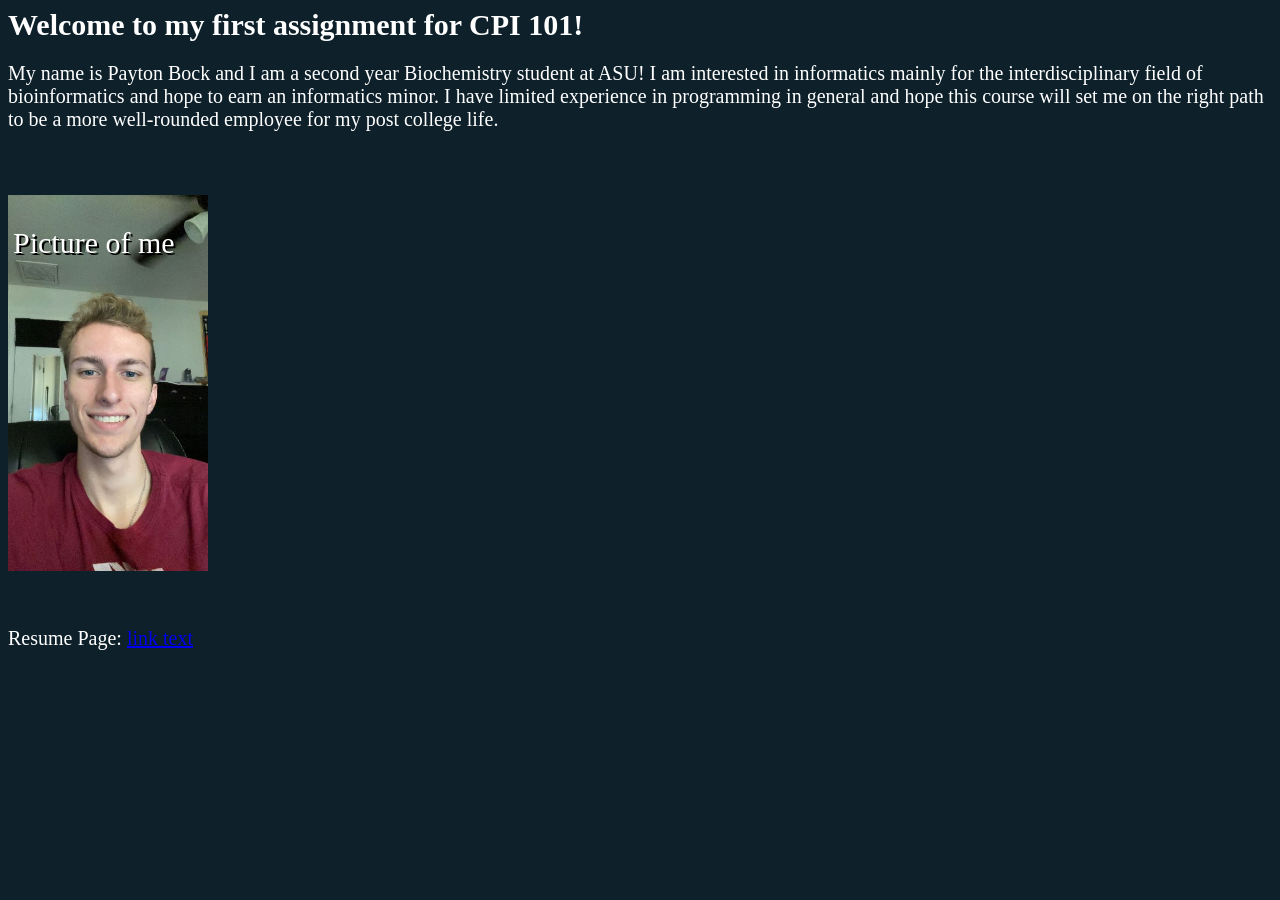
==== index.html @ 50293387 "Add files via upload" ====
<html>
	<head>

		<link rel="stylesheet" href="style.css">

	<title>
			Payton Bock's Biography and Resume Website
	</title>

    <h1> Welcome to my first assignment for CPI 101! <br> </h1>
	</head>

	<body> 
       
		<p>
	
			My name is Payton Bock and I am a second year Biochemistry student at ASU! I am interested in informatics mainly for the interdisciplinary field of bioinformatics and hope to earn an informatics minor. I have limited experience in programming in general and hope this course will set me on the right path to be a more well-rounded employee for my post college life.

		</p>
		<div class="box">
				<div class="pic_top">
					Picture of me
				</div> 

		<img src="biographyimage.jpg"alt="Picture of me!" width="200" height="376">
		</div>
		<br>
		<br>

		<p>
		Resume Page: <a href="url">link text</a> 
		</p>

	     </div>

	</body>

</html>
---- style.css ----
body {background-color:#0E202A;color:white;}
p {color:white;font-size: 20px} 
body {color:white;}
h1 {font-size: 30px;color:white; style:text-align-center }
h2 {font-size: 25px;color:white; border: 2px solid white; }
a:hover {color: orange;}



.pic_top{
	position: relative;
	padding: 5px;
	top: 70px;    
    	font-size: 30px;
    	color:white;
    	text-shadow: 2px 2px #000000;}
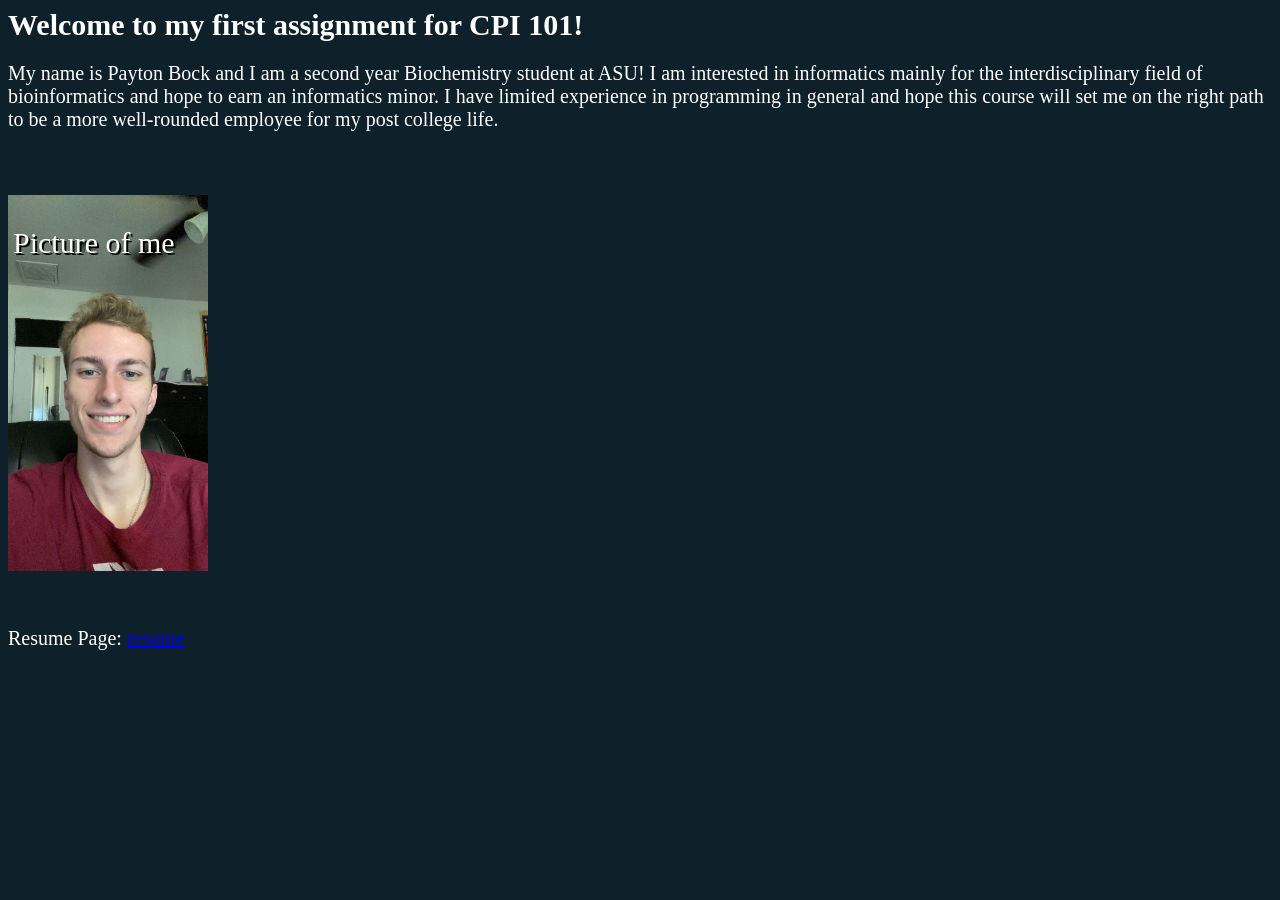
==== commit 247abd85: "Add files via upload" ====
--- a/index.html
+++ b/index.html
@@ -28,7 +28,7 @@
 		<br>
 
 		<p>
-		Resume Page: <a href="url">link text</a> 
+		Resume Page: <a href="resume.html">resume</a> 
 		</p>
 
 	     </div>
